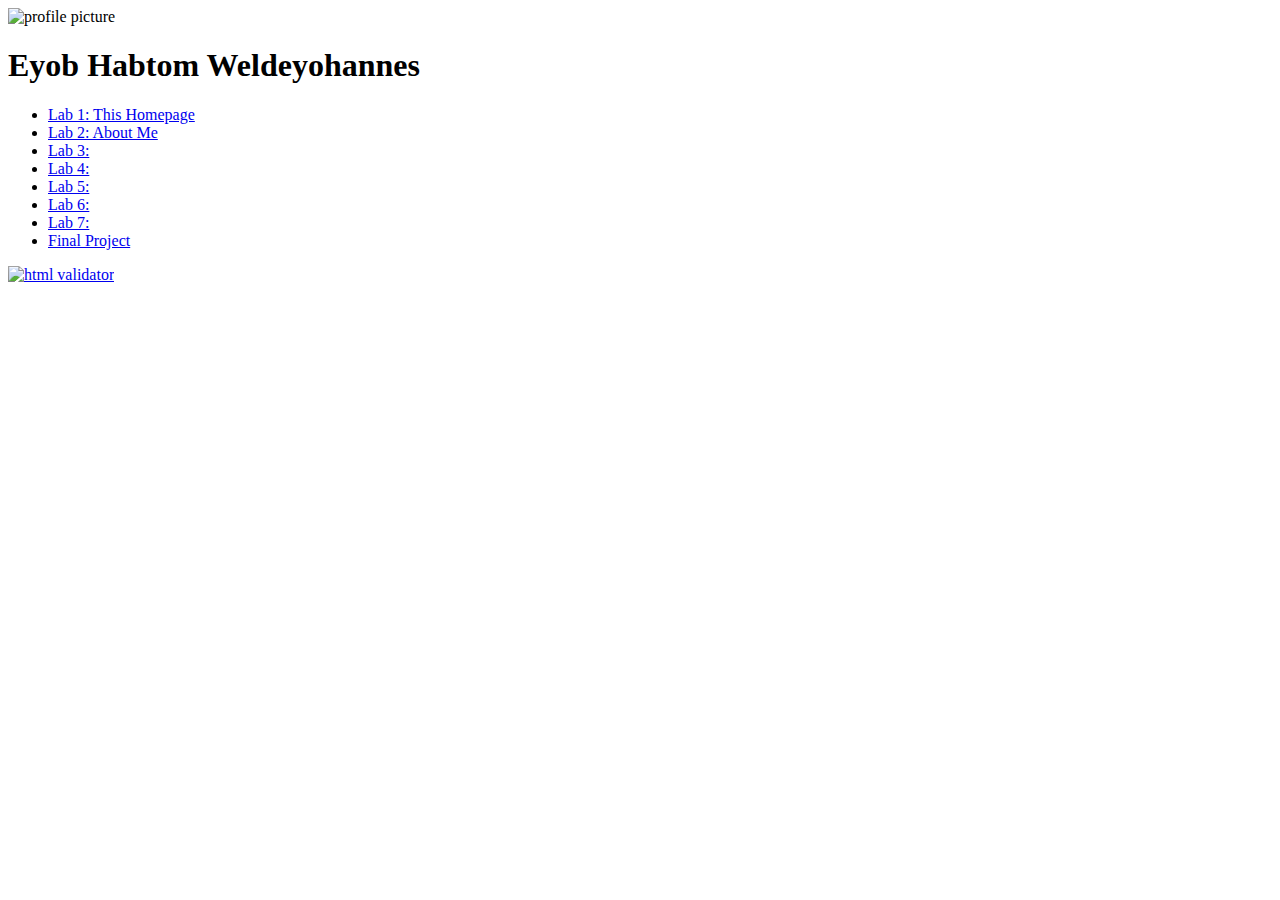
==== index.html @ a095bfc8 "lab04" ====
<!DOCTYPE html>
<html lang="en">
<head>
    <meta charset="UTF-8">
    <title>My Home Page</title>
    <meta name="description" content="Introduction to HTML"/>
    <meta name="author" content="Eyob Habtom Weldeyohannes"/>
    <meta name="Keywords" content="HTML"/>
</head>
<body>
    <img src="https://github.com/eyob05/WAP.Labs.io/blob/master/image.jpeg?raw=true" height="300" alt="profile picture "/>
<h1>Eyob Habtom Weldeyohannes</h1>
<ul>
    <li><a href="index.html"> Lab 1: This Homepage </a> </li>
    <li><a href="aboutme/aboutme.html"> Lab 2: About Me </a></li>
    <li><a href="Lab-03/CSS Zen Garden_ The Beauty of CSS Design.htm">Lab 3:</a></li>
    <li><a href="Lab-04/workshopRegistration.html">Lab 4:</a> </li>
    <li><a href="index.html">Lab 5:</a></li>
    <li><a href="index.html">Lab 6: </a></li>
    <li><a href="index.html">Lab 7: </a> </li>
   <li><a href="https://github.com/eyob05/WAP.Labs.io">Final Project</a>
    </li>
</ul>
<a href="https://validator.w3.org/check/referer">
    <img src="http://mumstudents.org/cs472/2014-09/images/w3c-html.png" alt="html validator"/>
</a>
</body>
</html>
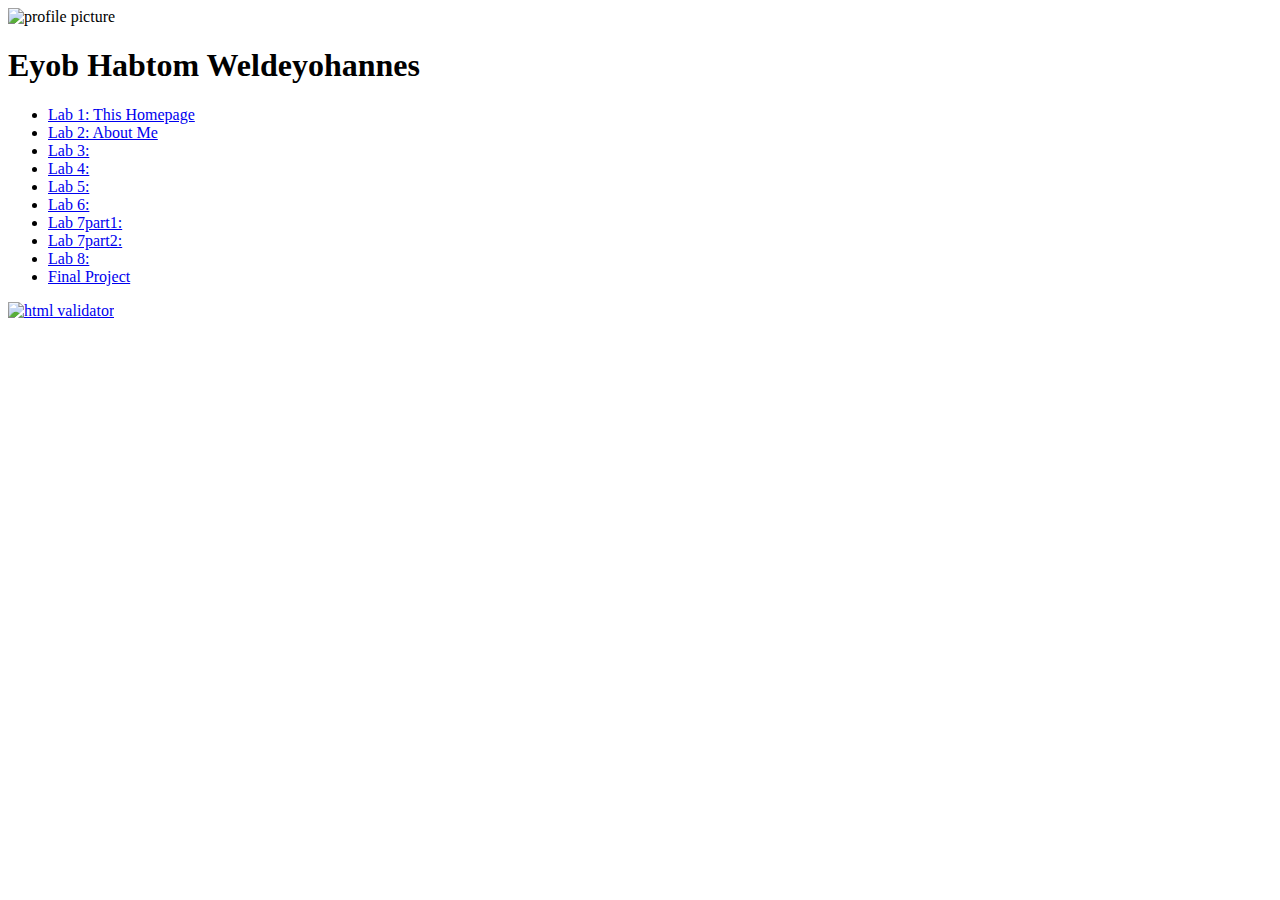
==== commit 241a24fd: "lab07,08,09" ====
--- a/index.html
+++ b/index.html
@@ -15,9 +15,11 @@
     <li><a href="aboutme/aboutme.html"> Lab 2: About Me </a></li>
     <li><a href="Lab-03/CSS Zen Garden_ The Beauty of CSS Design.htm">Lab 3:</a></li>
     <li><a href="Lab-04/workshopRegistration.html">Lab 4:</a> </li>
-    <li><a href="index.html">Lab 5:</a></li>
-    <li><a href="index.html">Lab 6: </a></li>
-    <li><a href="index.html">Lab 7: </a> </li>
+    <li><a href="Lab-05/Lab05.htm">Lab 5:</a></li>
+    <li><a href="Lab-06/decoratemytext.html">Lab 6: </a></li>
+    <li><a href="Lab-07part1/ascii.html">Lab 7part1: </a> </li>
+    <li><a href="Lab-7part2/lab7Part2.html">Lab 7part2: </a> </li>
+    <li><a href="lab-08/lab8.html">Lab 8: </a> </li>
    <li><a href="https://github.com/eyob05/WAP.Labs.io">Final Project</a>
     </li>
 </ul>
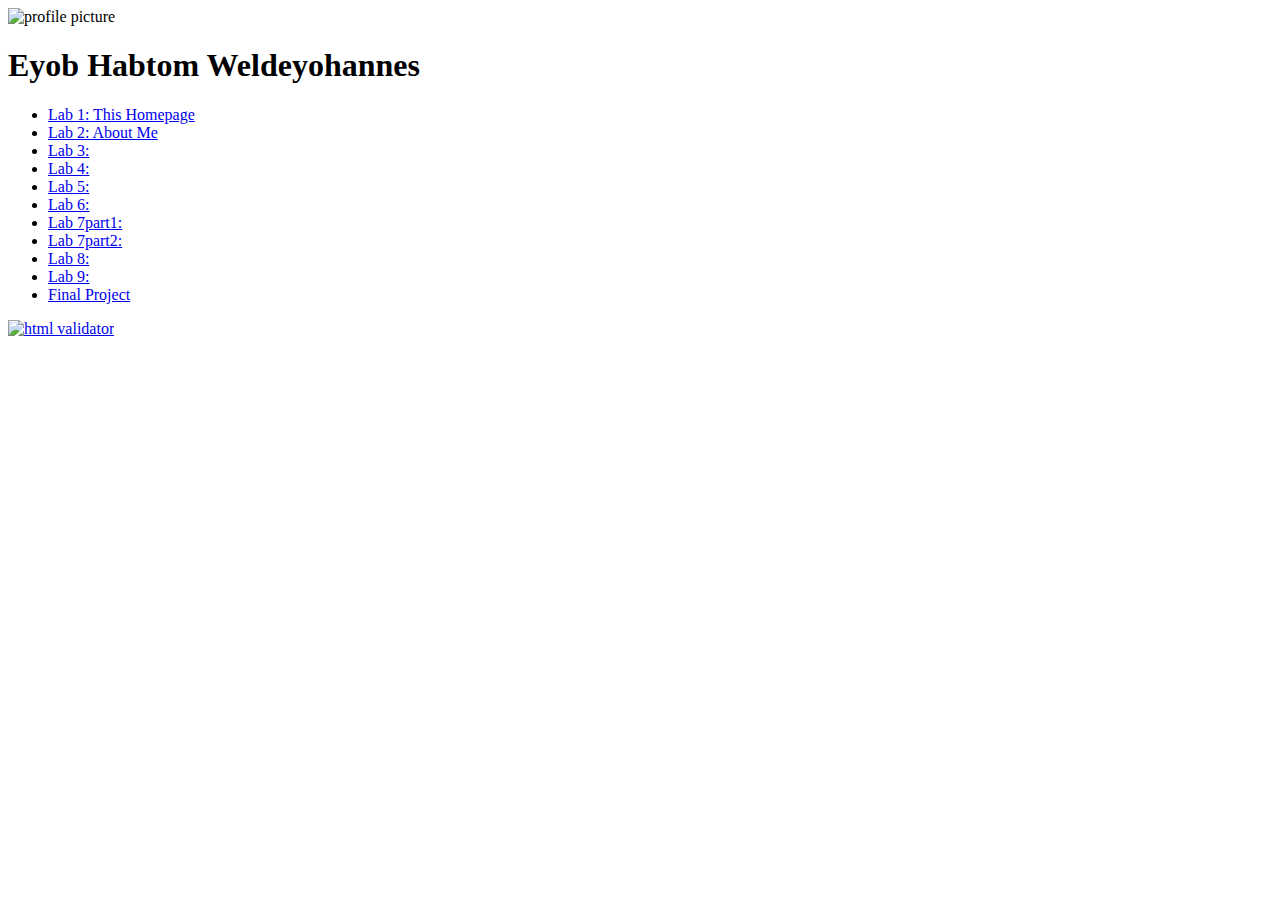
==== commit 6349749a: "lab11" ====
--- a/index.html
+++ b/index.html
@@ -20,6 +20,7 @@
     <li><a href="Lab-07part1/ascii.html">Lab 7part1: </a> </li>
     <li><a href="Lab-7part2/lab7Part2.html">Lab 7part2: </a> </li>
     <li><a href="lab-08/lab8.html">Lab 8: </a> </li>
+    <li><a href="Lab-09/Maze.html">Lab 9: </a> </li>
    <li><a href="https://github.com/eyob05/WAP.Labs.io">Final Project</a>
     </li>
 </ul>
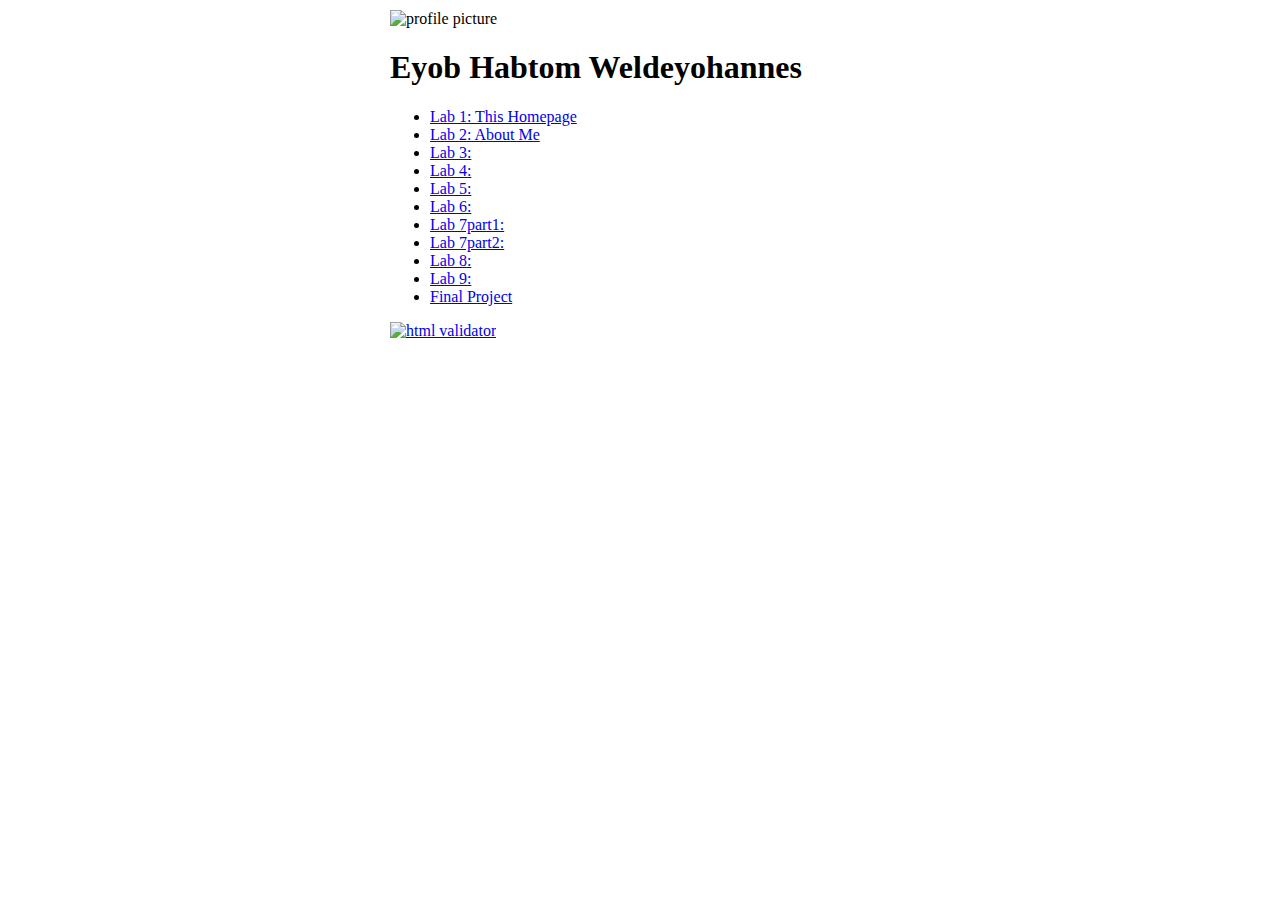
==== commit 31540770: "Lab04" ====
--- a/index.html
+++ b/index.html
@@ -6,21 +6,22 @@
     <meta name="description" content="Introduction to HTML"/>
     <meta name="author" content="Eyob Habtom Weldeyohannes"/>
     <meta name="Keywords" content="HTML"/>
+    <link rel="stylesheet" media="screen" href="index.css">
 </head>
-<body>
+<body >
     <img src="https://github.com/eyob05/WAP.Labs.io/blob/master/image.jpeg?raw=true" height="300" alt="profile picture "/>
 <h1>Eyob Habtom Weldeyohannes</h1>
 <ul>
     <li><a href="index.html"> Lab 1: This Homepage </a> </li>
     <li><a href="aboutme/aboutme.html"> Lab 2: About Me </a></li>
-    <li><a href="Lab-03/CSS Zen Garden_ The Beauty of CSS Design.htm">Lab 3:</a></li>
+    <li><a href="Lab-03/Lab03.htm">Lab 3:</a></li>
     <li><a href="Lab-04/workshopRegistration.html">Lab 4:</a> </li>
-    <li><a href="Lab-05/Lab05.htm">Lab 5:</a></li>
-    <li><a href="Lab-06/decoratemytext.html">Lab 6: </a></li>
-    <li><a href="Lab-07part1/ascii.html">Lab 7part1: </a> </li>
-    <li><a href="Lab-7part2/lab7Part2.html">Lab 7part2: </a> </li>
-    <li><a href="lab-08/lab8.html">Lab 8: </a> </li>
-    <li><a href="Lab-09/Maze.html">Lab 9: </a> </li>
+    <li><a href="index.html">Lab 5:</a></li>
+    <li><a href="index.html">Lab 6: </a></li>
+    <li><a href="index.html">Lab 7part1: </a> </li>
+    <li><a href="index.html">Lab 7part2: </a> </li>
+    <li><a href="index.html">Lab 8: </a> </li>
+    <li><a href="index.html">Lab 9: </a> </li>
    <li><a href="https://github.com/eyob05/WAP.Labs.io">Final Project</a>
     </li>
 </ul>
--- a/index.css
+++ b/index.css
@@ -0,0 +1,6 @@
+ body{
+    max-width: 500px;
+  margin: auto;
+  background: white;
+  padding: 10px;
+} 
